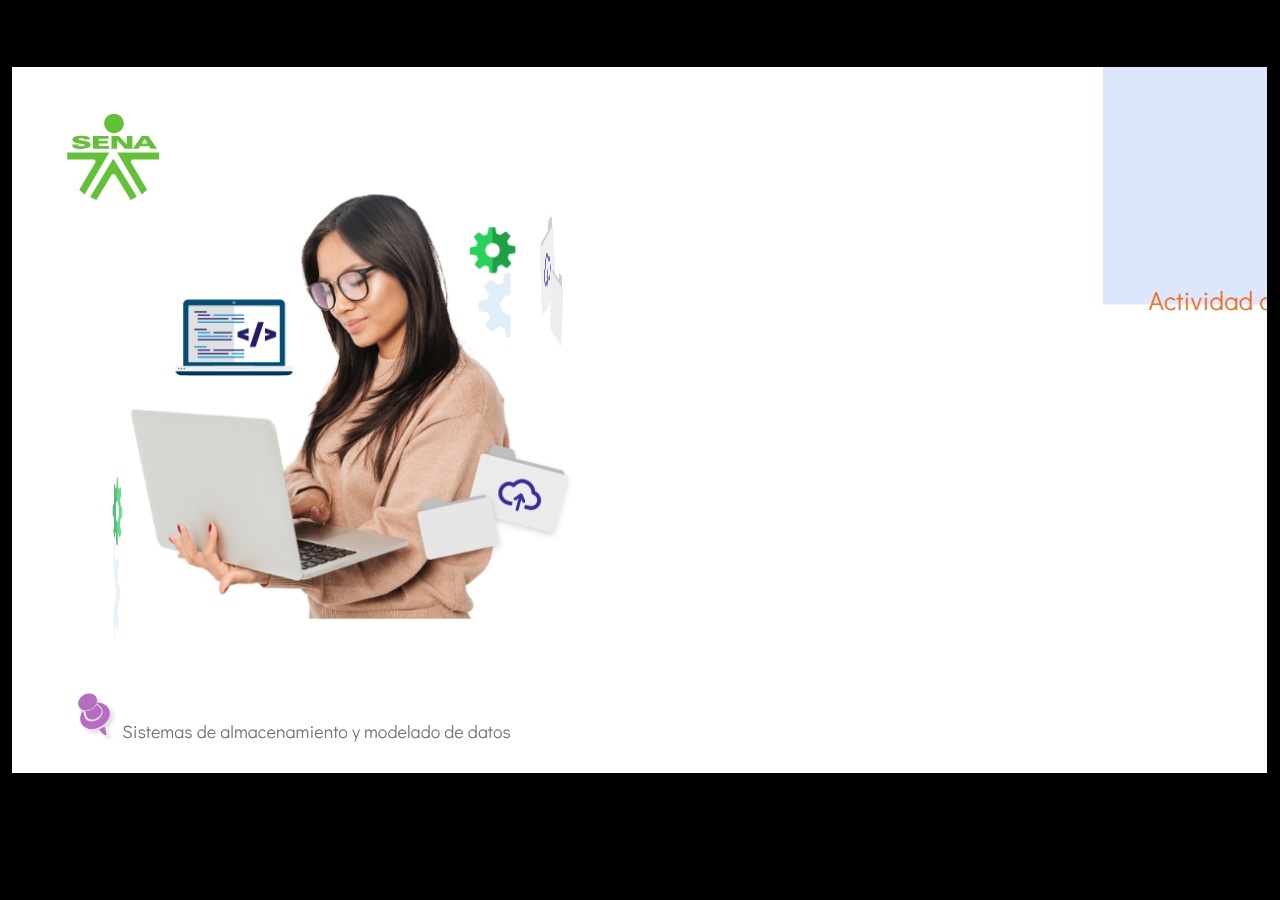
==== public/actividades/story.html @ 2547968f "Validacion de contenidos" ====
﻿<!doctype html>
<html lang="es">
<head>
  <meta charset="utf-8">
  <!-- Creado con Storyline 360 - http://www.articulate.com  -->
  <!-- version: 3.73.29904.0 -->
  <title>ADCF2</title>
  <meta http-equiv="x-ua-compatible" content="IE=edge"/>
  <meta name="viewport" content="width=device-width,initial-scale=1,user-scalable=no,shrink-to-fit=no,minimal-ui"/>
  <meta name="apple-mobile-web-app-capable" content="yes"/>
  <style>
    html, body { height: 100%; padding: 0; margin: 0 }
    #app { height: 100%; width: 100%; }
  </style>

  <script>
    window.DS = {};
    window.globals = {
      DATA_PATH_BASE: '',
      HAS_FRAME: true,
      HAS_SLIDE: true,

      lmsPresent: false,
      tinCanPresent: false,
      cmi5Present: false,
      aoSupport: false,
      scale: 'show all',
      captureRc: false,
      browserSize: 'optimal',
      bgColor: '#000000',
      features: 'AccessibleVideo,ConnectionMessages,FullScreenToggle,InsertSvgPicture,LayerPresentAsDialog,MultipleQuizTracking,PlayerSpeedControl,StreamingVideo,UpdatedThemeEditor,UseAudioElement',
      themeName: 'classic',
      preloaderColor: '#FFFFFF',
      suppressAnalytics: false,
      productChannel: 'stable',
      publishSource: 'storyline',
      aid: 'aid|5304b41d-7af7-4125-b8d1-83eb222823e2',
      cid: 'dc4feea4-de96-41f5-9e31-4f3e58fe393f',
      playerVersion: '3.73.29904.0',
      publishTimestamp: '2023-05-08T21:37:23.5698610Z',
      maxIosVideoElements: 10,
      connectionSettings: { },

      
      parseParams: function(qs) {
        if (window.globals.parsedParams != null) {
          return window.globals.parsedParams;
        }
        qs = (qs || window.location.search.substr(1)).split('+').join(' ');
        var params = {},
            tokens,
            re = /[?&]?([^=]+)=([^&]*)/g;

        while (tokens = re.exec(qs)) {
          params[decodeURIComponent(tokens[1]).trim()] =
            decodeURIComponent(tokens[2]).trim();
        }
        window.globals.parsedParams = params;
        return params;
      }

    };
  </script>
  <script>
    var isIe11 = ('ActiveXObject' in window || window.MSBlobBuilder != null)
      && window.msCrypto != null && !window.ActiveXObject;
    if (isIe11) {
      window.globals.unsupportedBrowser = true;
      document.write(atob('[base64]'));
    }
  </script>
  
  <script>window.THREE = { };</script>
  
</head>
<body style="background: #000000" class="cs-HTML theme-classic">
  <!-- 360 -->
  <script>!function(){var e,i=/iPhone/i,o=/iPod/i,n=/iPad/i,t=/\biOS-universal(?:.+)Mac\b/i,r=/\bAndroid(?:.+)Mobile\b/i,a=/Android/i,d=/(?:SD4930UR|\bSilk(?:.+)Mobile\b)/i,p=/Silk/i,l=/Windows Phone/i,u=/\bWindows(?:.+)ARM\b/i,b=/BlackBerry/i,s=/BB10/i,c=/Opera Mini/i,f=/\b(CriOS|Chrome)(?:.+)Mobile/i,h=/Mobile(?:.+)Firefox\b/i,v=function(e){return void 0!==e&&"MacIntel"===e.platform&&"number"==typeof e.maxTouchPoints&&e.maxTouchPoints>1&&"undefined"==typeof MSStream};e=function(e){var m={userAgent:"",platform:"",maxTouchPoints:0};e||"undefined"==typeof navigator?"string"==typeof e?m.userAgent=e:e&&e.userAgent&&(m={userAgent:e.userAgent,platform:e.platform,maxTouchPoints:e.maxTouchPoints||0}):m={userAgent:navigator.userAgent,platform:navigator.platform,maxTouchPoints:navigator.maxTouchPoints||0};var g=m.userAgent,y=g.split("[FBAN");void 0!==y[1]&&(g=y[0]),void 0!==(y=g.split("Twitter"))[1]&&(g=y[0]);var A=function(e){return function(i){return i.test(e)}}(g),w={apple:{phone:A(i)&&!A(l),ipod:A(o),tablet:!A(i)&&(A(n)||v(m))&&!A(l),universal:A(t),device:(A(i)||A(o)||A(n)||A(t)||v(m))&&!A(l)},amazon:{phone:A(d),tablet:!A(d)&&A(p),device:A(d)||A(p)},android:{phone:!A(l)&&A(d)||!A(l)&&A(r),tablet:!A(l)&&!A(d)&&!A(r)&&(A(p)||A(a)),device:!A(l)&&(A(d)||A(p)||A(r)||A(a))||A(/\bokhttp\b/i)},windows:{phone:A(l),tablet:A(u),device:A(l)||A(u)},other:{blackberry:A(b),blackberry10:A(s),opera:A(c),firefox:A(h),chrome:A(f),device:A(b)||A(s)||A(c)||A(h)||A(f)},any:!1,phone:!1,tablet:!1};return w.any=w.apple.device||w.android.device||w.windows.device||w.other.device,w.phone=w.apple.phone||w.android.phone||w.windows.phone,w.tablet=w.apple.tablet||w.android.tablet||w.windows.tablet,w}(),"object"==typeof exports&&"undefined"!=typeof module?module.exports=e:"function"==typeof define&&define.amd?define((function(){return e})):this.isMobile=e}();
    window.isMobile.apple.tablet = window.isMobile.apple.tablet ||
      (navigator.platform === 'MacIntel' && navigator.maxTouchPoints > 1);
    window.isMobile.apple.device = window.isMobile.apple.device || window.isMobile.apple.tablet;
    window.isMobile.tablet = window.isMobile.tablet || window.isMobile.apple.tablet;
    window.isMobile.any = window.isMobile.any || window.isMobile.apple.tablet;
  </script>

  <div id="focus-sink" tabindex="-1"></div>

  <div id="preso"></div>
  <script>
    (function() {

      var classTypes = [ 'desktop', 'mobile', 'phone', 'tablet' ];

      var addDeviceClasses = function(prefix, testObj) {
        var curr, i;
        for (i = 0; i < classTypes.length; i++) {
          curr = classTypes[i];
          if (testObj[curr]) {
            document.body.classList.add(prefix + curr);
          }
        }
      };

      var params = window.globals.parseParams(),
          isDevicePreview = params.devicepreview === '1',
          isPhoneOverride = params.deviceType === 'phone' || (isDevicePreview && params.phone == '1'),
          isTabletOverride = (params.deviceType === 'tablet' || isDevicePreview) && !isPhoneOverride,
          isMobileOverride = isPhoneOverride || isTabletOverride;

      var deviceView = {
        desktop: !window.isMobile.any && !isMobileOverride,
        mobile: window.isMobile.any || isMobileOverride,
        phone: isPhoneOverride || (window.isMobile.phone && !isTabletOverride),
        tablet: isTabletOverride || window.isMobile.tablet
      };

      window.globals.deviceView = deviceView;
      window.isMobile.desktop = !window.isMobile.any;
      window.isMobile.mobile = window.isMobile.any;

      addDeviceClasses('view-', deviceView);

    })();
  </script>
  
  <script src='story_content/user.js' type=text/javascript></script>
  <div class="slide-loader"></div>

  <script>
    if (window.globals.deviceView.isMobile) { var doc = document, loader = doc.body.querySelector('.slide-loader'); [ 1, 2, 3 ].forEach(function(n) { var d = doc.createElement('div'); d.style.backgroundColor = window.globals.preloaderColor; d.classList.add('mobile-loader-dot'); d.classList.add('dot' + n); loader.appendChild(d); }); }
  </script>

  <div class="mobile-load-title-overlay" style="display: none">
    <div class="mobile-load-title">ADCF2</div>
  </div>

  <div class="mobile-chrome-warning"></div>

  
<style>
  .warn-connection-dialog {
    display: none;
    background: transparent;
    pointer-events: none;
    position: fixed;
    left: 0;
    top: 0;
    width: 100%;
    height: 100%;
    z-index: 999;
  }

  .warn-connection-content {
    border-radius: 4px;
    background: white;
    border: 1px solid #E7E7E7;
    color: #333333;
    box-shadow: 0 2px 4px rgba(0, 0, 0, 0.25);
    transition: all 150ms ease-out;
    position: absolute;
    white-space: nowrap;
  }

  .view-phone.is-landscape .warn-connection-content {
    left: 23px;
    bottom: 23px;
  }

  .view-tablet.is-landscape .warn-connection-content {
    left: 50%;
    top: 20px;
    transform: translateX(-50%);
  }

  .is-portrait .warn-connection-content {
    transform: translate(-50%, calc(-100% - 15px));
  }

  .warn-connection-content p {
    display: inline-block;
    margin: 0 8px 0 0;
    line-height: 33px;
    font-size: 11px;
  }

  .warn-connection-content svg {
    position: relative;
    vertical-align: middle;
    margin: 0 2px 2px 8px;
  }

  .view-desktop .warn-connection-content {
    left: 1.5em;
    bottom: 1.5em;
  }

  .view-desktop .warn-connection-content p {
    font-size: 1.1em;
  }

  .is-offline .warn-connection-dialog {
    display: block;
  }

  .is-offline .cs-panel * {
    pointer-events: none !important;
  }

  .is-offline .cs-panel {
    pointer-events: all !important;
  }

  .is-offline #nav-controls * {
    pointer-events: none !important;
  }

  .is-offline #nav-controls {
    pointer-events: all !important;
  }
</style>

<div class="warn-connection-dialog">
  <div class="warn-connection-content">
    <svg width="17" height="15" viewBox="0 0 17 15" xmlns="http://www.w3.org/2000/svg">
      <path fill="#8F0000" stroke="white" d="M16.07,12.98 L15.88,12.23 L9.51,1.21 C8.97,0.26,7.6,0.26,7.06,1.21 L0.69,12.23 C0.15,13.16,0.81,14.36,1.91,14.36 H14.65 C15.47,14.36,16.05,13.7,16.07,12.98 Z"/>
      <path fill="white" stroke="white" d="M8.58,5.5 C8.35,5.28,8.5,5.35,8.21,5.32 C8.09,5.35,7.97,5.49,7.96,5.67 C7.97,5.79,7.98,5.92,7.98,6.04 L7.98,6.04 C7.99,6.17,8,6.31,8.01,6.43 L8.01,6.44 C8.03,6.92,8.06,7.41,8.09,7.9 L8.09,7.9 C8.12,8.39,8.14,8.88,8.17,9.37 C8.17,9.39,8.18,9.42,8.2,9.44 C8.23,9.46,8.25,9.47,8.28,9.47 C8.31,9.47,8.34,9.46,8.35,9.44 C8.37,9.43,8.38,9.4,8.39,9.35 L8.39,9.34 C8.39,9.24,8.4,9.15,8.4,9.05 L8.4,9.05 C8.41,8.96,8.41,8.86,8.42,8.75 C8.43,8.44,8.45,8.12,8.47,7.81 L8.47,7.81 C8.49,7.49,8.51,7.18,8.53,6.87 C8.55,6.46,8.56,6.05,8.59,5.64 L8.6,5.62 C8.6,5.57,8.59,5.53,8.58,5.5 L8.21,5.32 Z"/>
      <circle fill="white" stroke="white" cx="8.3" cy="11.35" r="0.3"/>
    </svg>
    <p>You are offline. Trying to reconnect...</p>
  </div>
</div>

<script>
  (function() {
    window.DS.connection = {
      warningShown: false,
      assets: {},
      loadingAssetGroup: false,
      retryDelay: 500
    };

    // @TODO this is POC code and can be cleaned up a bit more if we move forward
    // with the feature



    // The `window.globals.features` variable must be set in `webpack.dev.config` when testing locally - it is not enough
    // to have it in the data - but it must be set there as well.
    var useConnectionMessages = window.AbortController != null &&
      window.location.protocol != 'file:' &&
      window.globals.features.indexOf('ConnectionMessages') != -1;

    window.DS.connection.useConnectionMessages = useConnectionMessages

    var assetCount = 0;
    var checkLoadedId;
    var connectionSettings = window.globals.connectionSettings;

    if (useConnectionMessages && connectionSettings != null) {
      var contentEl = document.querySelector('.warn-connection-content');
      var messageEl = contentEl.querySelector('p')

      if (connectionSettings.useDarkTheme) {
        contentEl.style.borderColor = '#BABBBA';
        contentEl.style.backgroundColor = '#282828';
        contentEl.style.color = '#FFFFFF';
      }

      if (connectionSettings.message != null) {
        messageEl.textContent = window.decodeURIComponent(connectionSettings.message);
      }
    }

    function checkAssetsReady() {
      for (var i in DS.connection.assets) {
        if (!DS.connection.assets[i].success) {
          return false;
        }
      }
      return true;
    }

    function stopAssetGroup() {
      if (!useConnectionMessages) { return; }

      assetCount = 0;

      DS.connection.oldAssetGroup = DS.connection.assets;
      DS.connection.assets = {};
      DS.connection.loadingAssetGroup = false;
      clearInterval(checkLoadedId);
    }

    function startAssetGroup() {
      if (!useConnectionMessages) { return; }
      var ticks = 0;
      clearInterval(checkLoadedId);
      checkLoadedId = setInterval(function() {
        var loaded = 0;
        if (assetCount === 0 && loaded === 0) {
          clearInterval(checkLoadedId);
          return;
        }

        for (var i in DS.connection.assets) {
          if (DS.connection.assets[i].success) {
            loaded++;
          }
        }

        if (assetCount === loaded && checkAssetsReady()) {
          for (var i in DS.connection.assets) {
            if (DS.connection.assets[i].action) {
              DS.connection.assets[i].action();
            }
          }
          hideWarning();
          stopAssetGroup();
        }
      }, 100)
    }

    function requiredAsset(url, action, retry, type) {
      if (!useConnectionMessages) { return; }
      if (DS.connection.assets[url]) { return; }

      DS.connection.assets[url] = {
        success: false, action: action, retry: retry, type: type
      };
      assetCount = Object.keys(DS.connection.assets).length;
      if (!DS.connection.loadingAssetGroup) {
        startAssetGroup();
      }
      DS.connection.loadingAssetGroup = true;
    }

    function assetLoaded(url) {
      if (!useConnectionMessages) { return; }
      if (DS.connection.assets[url]) {
        DS.connection.assets[url].success = true;
      }
    }

    function assetFailed(url) {
      if (!useConnectionMessages) { return; }
      if (!DS.connection.assets[url]) {
        if (/\.js$/.test(url)) {
          setTimeout(function() {
            if (DS.connection.lastSlideLoaded != null) {
              DS.connection.lastSlideLoaded();
            }
          }, DS.connection.retryDelay);
        }
        return;
      }
      if (!DS.connection.warningShown) { showWarning(); }
      if (DS.connection.assets[url].retry) {
        setTimeout(function() {
          if (!DS.connection.assets[url].success) {
            DS.connection.assets[url].retry()
          }
        }, DS.connection.retryDelay);
      }
    }

    function hideWarning() {
      document.body.classList.remove('is-offline');
      DS.connection.warningShown = false;
    }
    DS.connection.hideWarning = hideWarning

    function showWarning(btn) {
      document.body.classList.add('is-offline')
      DS.connection.warningShown = true;
      updateWarningPosition();
    }

    function updateWarningPosition() {
      if (!DS.connection.warningShown) {
        return;
      }

      var isPortrait = document.body.classList.contains('is-portrait');
      var warningEl = document.querySelector('.warn-connection-content');

      if (isPortrait) {
        var slide = document.querySelector('.primary-slide');
        var slideRect = slide.getBoundingClientRect();

        warningEl.style.top = `${slideRect.top}px`
        warningEl.style.left = `${slideRect.left + slideRect.width / 2}px`
      } else {
        warningEl.style.top = null;
        warningEl.style.left = null;
      }

      window.requestAnimationFrame(updateWarningPosition);
    }

    // these will all be noops if the feature flag isn't set in
    // the data and `window.globals.features`
    DS.connection.requiredAsset = requiredAsset;
    DS.connection.assetLoaded = assetLoaded;
    DS.connection.assetFailed = assetFailed;
    DS.connection.stopAssetGroup = stopAssetGroup;
    DS.connection.startAssetGroup = startAssetGroup;
  })();
</script>


  <script>
    
    if (window.autoSpider && window.vInterfaceObject) {
      document.querySelector('.mobile-load-title-overlay').style.display = 'none';
    }
  </script>

  

  <link rel="stylesheet" href="html5/data/css/output.min.css" data-noprefix/>
</body>
<script src="html5/lib/scripts/bootstrapper.min.js"></script>
</html>
---- public/actividades/html5/data/css/output.min.css ----
@font-face {
  font-family: 'Didact GothicBold CBold78D7C261';
  src: url('[data-uri]');
  font-style: normal;
  font-weight: normal;
}
@font-face {
  font-family: 'Didact Gothic Charset1_2D2B1679';
  src: url('[data-uri]');
  font-style: normal;
  font-weight: normal;
}
@font-face {
  font-family: 'Didact GothicItalItalicFCEE6F81';
  src: url('[data-uri]');
  font-style: normal;
  font-weight: normal;
}
@font-face {
  font-family: 'Didact Gothic Charset0_9B944016';
  src: url('[data-uri]');
  font-style: normal;
  font-weight: normal;
}
@font-face {
  font-family: 'Didact GothicBold CBoldC69CEF59';
  src: url('[data-uri]');
  font-style: normal;
  font-weight: normal;
}
@font-face {
  font-family: 'Didact GothicItalItalicD861B505';
  src: url('[data-uri]');
  font-style: normal;
  font-weight: normal;
}
.cs-HTML {
  background: rgba(0, 0, 0, 1);
}
.cs-npnxnanbnsnfns00000000001 .cs-infopanel  {
  box-shadow: 0 1px 0 rgba(0, 0, 0, 1);
  background: rgba(255, 255, 255, 1);
}
.cs-npnxnanbnsnfns00000000001 .cs-infopanel .cs-link {
  color: rgba(124, 34, 128, 1);
}
.cs-npnxnanbnsnfns00000000001 .cs-infopanel .cs-link:hover {
  color: rgba(0, 0, 238, 1);
}
.cs-npnxnanbnsnfns00000000001 .cs-infopanel .cs-name {
  color: rgba(68, 68, 68, 1);
}
.cs-npnxnanbnsnfns00000000001 .cs-infopanel .cs-title {
  color: rgba(153, 153, 153, 1);
}
.cs-npnxnanbnsnfns00000000001 .cs-infopanelpopup  {
  box-shadow: 0 1px 0 rgba(0, 0, 0, 1);
  background: linear-gradient(180deg, rgba(29, 29, 29, 1) 0%, rgba(11, 11, 11, 1) 100%);
}
.cs-npnxnanbnsnfns00000000001 .cs-infopanelpopup .cs-link {
  color: rgba(255, 255, 255, 1);
}
.cs-npnxnanbnsnfns00000000001 .cs-infopanelpopup .cs-link:hover {
  color: rgba(117, 117, 117, 1);
}
.cs-npnxnanbnsnfns00000000001 .cs-infopanelpopup .cs-name {
  color: rgba(114, 114, 114, 1);
}
.cs-npnxnanbnsnfns00000000001 .cs-infopanelpopup .cs-bio {
  color: rgba(255, 255, 255, 1);
}
.cs-npnxnanbnsnfns00000000001 .cs-timer  {
  color: rgba(255, 255, 255, 1);
}
.cs-npnxnanbnsnfns00000000001 .cs-duration stop:first-child {
  stop-color: rgba(0, 215, 255, 1);
}
.cs-npnxnanbnsnfns00000000001 .cs-duration stop:last-child {
  stop-color: rgba(0, 171, 255, 1);
}
.cs-npnxnanbnsnfns00000000001 .cs-elapsed stop:first-child {
  stop-color: rgba(254, 227, 71, 1);
}
.cs-npnxnanbnsnfns00000000001 .cs-elapsed stop:last-child {
  stop-color: rgba(252, 204, 42, 1);
}
.cs-npnxnanbnsnfns00000000001 .cs-timer .cs-pie .cs-innerstroke {
  stroke: rgba(255, 255, 255, 1);
}
.cs-npnxnanbnsnfns00000000001 .cs-timer .cs-pie .cs-innerborder {
  stroke: rgba(204, 204, 204, 1);
}
.cs-npnxnanbnsnfns00000000001 .cs-window  {
  box-shadow: 0 8px 5px rgba(0, 0, 0, 0.2);
  border-color: rgba(29, 29, 29, 1);
  background: rgba(42, 42, 42, 1);
  color: rgba(255, 255, 255, 1);
}
.cs-npnxnanbnsnfns00000000001 .cs-window .cs-diva {
  border-color: rgba(49, 49, 49, 1);
}
.cs-npnxnanbnsnfns00000000001 .cs-window .cs-divb {
  border-color: rgba(14, 14, 14, 1);
}
.cs-npnxnanbnsnfns00000000001 .cs-editor .cs-editor-slide {
  color: rgba(255, 255, 255, 1);
}
.cs-npnxnanbnsnfns00000000001 .cs-editor .cs-editor-html {
  color: rgba(255, 255, 255, 1);
}
.cs-npnxnanbnsnfns00000000001 .cs-editor .cs-editor-button {
  text-shadow: 0 1px 0 rgba(0, 0, 0, 1);
  color: rgba(255, 255, 255, 1);
  border-color: rgba(3, 3, 3, 1);
  background: linear-gradient(180deg, rgba(51, 51, 51, 1) 0%, rgba(20, 20, 20, 1) 100%);
}
.cs-npnxnanbnsnfns00000000001 .cs-editor .cs-editor-button:hover {
  background: linear-gradient(180deg, rgba(58, 58, 58, 1) 0%, rgba(12, 12, 12, 1) 100%);
}
.cs-npnxnanbnsnfns00000000001 .cs-editor .cs-editor-button:active {
  background: linear-gradient(180deg, rgba(20, 20, 20, 1) 0%, rgba(50, 50, 50, 1) 100%);
}
.cs-npnxnanbnsnfns00000000001 .cs-listitem  {
  color: rgba(255, 255, 255, 1);
  border-color: rgba(52, 52, 52, 1);
}
.cs-npnxnanbnsnfns00000000001 .cs-listitem.cs-viewed {
  color: rgba(135, 135, 135, 1);
}
.cs-npnxnanbnsnfns00000000001 .cs-listitem.cs-selected {
  color: rgba(255, 255, 255, 1);
  background: rgba(63, 63, 63, 1);
}
.cs-npnxnanbnsnfns00000000001 .cs-listitem.cs-selected:hover {
  background: rgba(63, 63, 63, 1);
}
.cs-npnxnanbnsnfns00000000001 .cs-listitem.cs-selected.hover {
  background: rgba(63, 63, 63, 1);
}
.cs-npnxnanbnsnfns00000000001 .cs-listitem.cs-selected:focus {
  background: rgba(63, 63, 63, 1);
}
.cs-npnxnanbnsnfns00000000001 .cs-listitem .cs-icon-carrot {
  fill: rgba(255, 255, 255, 1);
}
.cs-npnxnanbnsnfns00000000001 .cs-listitem .cs-icon-carrot .cs-shadow {
  fill: rgba(0, 0, 0, 1);
}
.cs-npnxnanbnsnfns00000000001 .cs-listitem:hover {
  background: rgba(49, 49, 49, 1);
}
.cs-npnxnanbnsnfns00000000001 .cs-listitem.hover {
  background: rgba(49, 49, 49, 1);
}
.cs-npnxnanbnsnfns00000000001 .cs-listitem:focus {
  background: rgba(49, 49, 49, 1);
}
.cs-npnxnanbnsnfns00000000001 .cs-glossary  {
  color: rgba(255, 255, 255, 1);
}
.cs-npnxnanbnsnfns00000000001 .cs-glossary .cs-scrolling-panel {
  background: rgba(51, 51, 51, 1);
}
.cs-npnxnanbnsnfns00000000001 .cs-glossary .cs-term.cs-selected .cs-choice-list-trigger {
  color: rgba(255, 255, 255, 1);
  background: rgba(63, 63, 63, 1);
}
.cs-npnxnanbnsnfns00000000001 .cs-glossary .cs-term.cs-selected .cs-choice-list-trigger:focus {
  color: rgba(255, 255, 255, 1);
  background: rgba(63, 63, 63, 1);
}
.cs-npnxnanbnsnfns00000000001 .cs-glossary .cs-term:hover .cs-choice-list-trigger {
  background: rgba(28, 28, 28, 1);
}
.cs-npnxnanbnsnfns00000000001 .cs-glossary .cs-term.hover .cs-choice-list-trigger {
  background: rgba(28, 28, 28, 1);
}
.cs-npnxnanbnsnfns00000000001 .cs-glossary .cs-term .cs-choice-list-trigger:focus {
  background: rgba(28, 28, 28, 1);
}
.cs-npnxnanbnsnfns00000000001 .cs-glossary .cs-diva {
  border-color: rgba(61, 61, 61, 1);
}
.cs-npnxnanbnsnfns00000000001 .cs-glossary .cs-divb {
  border-color: rgba(32, 32, 32, 1);
}
.cs-npnxnanbnsnfns00000000001 .cs-glossary .cs-divc {
  border-color: rgba(61, 61, 61, 1);
}
.cs-npnxnanbnsnfns00000000001 .cs-glossary .cs-heading {
  color: rgba(255, 255, 255, 1);
}
.cs-npnxnanbnsnfns00000000001 .cs-resource .cs-separator {
  border-color: rgba(44, 44, 44, 1);
}
.cs-npnxnanbnsnfns00000000001 .cs-outline  {
  color: rgba(255, 255, 255, 1);
}
.cs-npnxnanbnsnfns00000000001 .cs-outline .cs-diva {
  border-color: rgba(28, 28, 28, 1);
}
.cs-npnxnanbnsnfns00000000001 .cs-outline .cs-divb {
  border-color: rgba(54, 54, 54, 1);
}
.cs-npnxnanbnsnfns00000000001 .cs-outline .cs-divc {
  border-color: rgba(52, 52, 52, 1);
}
.cs-npnxnanbnsnfns00000000001 .cs-outline .cs-search-filter:hover {
  color: rgba(117, 117, 117, 1);
}
.cs-npnxnanbnsnfns00000000001 .cs-outline .cs-search-filter.hover {
  color: rgba(117, 117, 117, 1);
}
.cs-npnxnanbnsnfns00000000001 .cs-transcript  {
  color: rgba(255, 255, 255, 1);
}
.cs-npnxnanbnsnfns00000000001 .cs-transcript .cs-div {
  border-color: rgba(44, 44, 44, 1);
}
.cs-npnxnanbnsnfns00000000001 .cs-tabs:not(.topmenu-item) {
  color: rgba(114, 114, 114, 1);
}
.cs-npnxnanbnsnfns00000000001 .cs-tabs .cs-inner-button:not(.topmenu-item) {
  text-shadow: 0 1px 0 rgba(0, 0, 0, 1);
}
.cs-npnxnanbnsnfns00000000001 .cs-tabs:hover:not(.topmenu-item) {
  color: rgba(82, 84, 84, 1);
}
.cs-npnxnanbnsnfns00000000001 .cs-tabs.cs-selected {
  background: rgba(36, 36, 36, 1);
  color: rgba(255, 255, 255, 1);
}
.cs-npnxnanbnsnfns00000000001 .cs-seekcontrol  {
  background: linear-gradient(180deg, rgba(51, 51, 51, 1) 0%, rgba(20, 20, 20, 1) 100%);
  border-color: rgba(3, 3, 3, 1);
}
.cs-npnxnanbnsnfns00000000001 .cs-seekcontrol .cs-button:hover .cs-icon {
  fill: rgba(255, 255, 255, 1);
}
.cs-npnxnanbnsnfns00000000001 .cs-seekcontrol .cs-button.hover .cs-icon {
  fill: rgba(255, 255, 255, 1);
}
.cs-npnxnanbnsnfns00000000001 .cs-seekcontrol .cs-button .cs-icon-shadow {
  fill: rgba(0, 0, 0, 1);
}
.cs-npnxnanbnsnfns00000000001 .cs-seekcontrol .cs-button .cs-icon {
  fill: rgba(255, 255, 255, 1);
}
.cs-npnxnanbnsnfns00000000001 .cs-seekcontrol .cs-seek .cs-fill {
  background: rgba(255, 255, 255, 1);
}
.cs-npnxnanbnsnfns00000000001 .cs-seekcontrol .cs-seek {
  background: rgba(34, 34, 34, 1);
  border-color: rgba(26, 26, 26, 1);
}
.cs-npnxnanbnsnfns00000000001 .cs-searchinput .cs-input {
  color: rgba(45, 45, 45, 1);
  border-color: rgba(32, 32, 32, 1);
  background: rgba(255, 255, 255, 1);
}
.cs-npnxnanbnsnfns00000000001 .cs-searchinput .cs-input:focus {
  color: rgba(45, 45, 45, 1);
  background: rgba(255, 255, 255, 1);
}
.cs-npnxnanbnsnfns00000000001 .cs-searchinput .cs-input:hover {
  box-shadow: inset 0 0 1px 0 rgba(235, 148, 113, 0);
}
.cs-npnxnanbnsnfns00000000001 .cs-searchinput .cs-input.hover {
  box-shadow: inset 0 0 1px 0 rgba(235, 148, 113, 0);
}
.cs-npnxnanbnsnfns00000000001 .cs-searchinput .cs-button .cs-icon {
  fill: rgba(255, 255, 255, 1);
}
.cs-npnxnanbnsnfns00000000001 .cs-searchinput .cs-button:hover {
  fill: linear-gradient(180deg, rgba(58, 58, 58, 1) 0%, rgba(12, 12, 12, 1) 100%);
}
.cs-npnxnanbnsnfns00000000001 .cs-searchinput .cs-button.hover {
  fill: linear-gradient(180deg, rgba(58, 58, 58, 1) 0%, rgba(12, 12, 12, 1) 100%);
}
.cs-npnxnanbnsnfns00000000001 .cs-menu  {
  box-shadow: 0 1px 0 rgba(14, 14, 14, 1);
  background: rgba(36, 36, 36, 1);
}
.cs-npnxnanbnsnfns00000000001 .cs-topmenu-item.active .cs-tab {
  background: rgba(36, 36, 36, 1);
}
.cs-npnxnanbnsnfns00000000001 .cs-logo  {
  box-shadow: 0 1px 0 rgba(0, 0, 0, 1);
  background: rgba(255, 255, 255, 1);
}
.cs-npnxnanbnsnfns00000000001 .cs-checkbox  {
  color: rgba(255, 255, 255, 1);
}
.cs-npnxnanbnsnfns00000000001 .cs-checkbox:hover {
  border-color: rgba(156, 156, 156, 1);
}
.cs-npnxnanbnsnfns00000000001 .cs-checkbox.hover {
  border-color: rgba(156, 156, 156, 1);
}
.cs-npnxnanbnsnfns00000000001 .cs-checkbox .cs-box {
  color: rgba(255, 255, 255, 1);
  border-color: rgba(22, 22, 22, 1);
}
.cs-npnxnanbnsnfns00000000001 .cs-checkbox .cs-box:checked::after {
  color: rgba(43, 196, 0, 1);
}
.cs-npnxnanbnsnfns00000000001 .cs-checkbox .cs-box.checked.after {
  color: rgba(43, 196, 0, 1);
}
.cs-npnxnanbnsnfns00000000001 .cs-button  {
  text-shadow: 0 1px 0 rgba(0, 0, 0, 0);
  color: rgba(255, 255, 255, 1);
  border-color: rgba(3, 3, 3, 1);
  background: linear-gradient(180deg, rgba(243, 111, 33, 1) 0%, rgba(243, 111, 33, 1) 100%);
  box-shadow: 0 1px 0 rgba(37, 37, 37, 1);
}
.cs-npnxnanbnsnfns00000000001 .cs-button .cs-icon {
  fill: rgba(255, 255, 255, 1);
}
.cs-npnxnanbnsnfns00000000001 .cs-button .cs-icon-shadow {
  fill: rgba(0, 0, 0, 0);
}
.cs-npnxnanbnsnfns00000000001 .cs-button:hover {
  background: linear-gradient(180deg, rgba(253, 188, 46, 1) 0%, rgba(255, 192, 0, 1) 100%);
}
.cs-npnxnanbnsnfns00000000001 .cs-button.hover {
  background: linear-gradient(180deg, rgba(253, 188, 46, 1) 0%, rgba(255, 192, 0, 1) 100%);
}
.cs-npnxnanbnsnfns00000000001 .cs-button:active {
  background: linear-gradient(180deg, rgba(20, 20, 20, 1) 0%, rgba(50, 50, 50, 1) 100%);
}
.cs-npnxnanbnsnfns00000000001 .cs-button.cs-disabled:hover {
  background: linear-gradient(180deg, rgba(243, 111, 33, 1) 0%, rgba(243, 111, 33, 1) 100%);
}
.cs-npnxnanbnsnfns00000000001 .cs-button.cs-disabled.hover {
  background: linear-gradient(180deg, rgba(243, 111, 33, 1) 0%, rgba(243, 111, 33, 1) 100%);
}
.cs-npnxnanbnsnfns00000000001 .cs-button.cs-disabled:active {
  background: linear-gradient(180deg, rgba(243, 111, 33, 1) 0%, rgba(243, 111, 33, 1) 100%);
}
.cs-npnxnanbnsnfns00000000001 .cs-button.cs-volume:hover {
  background: linear-gradient(180deg, rgba(243, 111, 33, 1) 0%, rgba(243, 111, 33, 1) 100%);
}
.cs-npnxnanbnsnfns00000000001 .cs-button.cs-volume.hover {
  background: linear-gradient(180deg, rgba(243, 111, 33, 1) 0%, rgba(243, 111, 33, 1) 100%);
}
.cs-npnxnanbnsnfns00000000001 .cs-button.cs-volume:active {
  background: linear-gradient(180deg, rgba(243, 111, 33, 1) 0%, rgba(243, 111, 33, 1) 100%);
}
.cs-npnxnanbnsnfns00000000001.cs-base  {
  color: rgba(255, 255, 255, 1);
  border-color: rgba(0, 0, 0, 1);
  background: linear-gradient(180deg, rgba(0, 0, 0, 1) 0%, rgba(0, 0, 0, 1) 100%);
}
.cs-npnxnanbnsnfns00000000001.cs-base .cs-separator .cs-diva {
  background: rgba(14, 14, 14, 1);
}
.cs-npnxnanbnsnfns00000000001.cs-base .cs-separator .cs-divb {
  background: rgba(49, 49, 49, 1);
}
.cs-npnxnanbnsnfns00000000001.cs-base .cs-topmenu-item.active .cs-tab {
  border-color: rgba(14, 14, 14, 1);
}
.cs-npnxnanbnsnfns00000000001.cs-base .cs-topmenu-item.active .cs-panel {
  border-color: rgba(14, 14, 14, 1);
}
.cs-npnxnanbnsnfns00000000001.cs-base .cs-left {
  background: linear-gradient(180deg, rgba(27, 27, 27, 1) 0%, rgba(10, 10, 10, 1) 100%);
}
.cs-npnxnanbnsnfns00000000001.cs-base .cs-area-primary .cs-slide-container {
  background: linear-gradient(180deg, rgba(29, 29, 29, 1) 0%, rgba(11, 11, 11, 1) 100%);
}
.cs-npnxnanbnsnfns00000000001 .cs-volume::-moz-range-thumb {
  border-color: rgba(28, 28, 28, 1);
  box-shadow: inset 0 0 1px 0 rgba(90, 90, 90, 1);
  background: rgba(76, 76, 76, 1);
}
.cs-npnxnanbnsnfns00000000001 .cs-volume::-ms-thumb {
  border-color: rgba(28, 28, 28, 1);
  box-shadow: inset 0 0 1px 0 rgba(90, 90, 90, 1);
  background: rgba(76, 76, 76, 1);
}
.cs-npnxnanbnsnfns00000000001 .cs-volume::-webkit-slider-thumb {
  border-color: rgba(28, 28, 28, 1);
  box-shadow: inset 0 0 1px 0 rgba(90, 90, 90, 1);
  background: rgba(76, 76, 76, 1);
}
.cs-npnxnanbnsnfns00000000001 .cs-volume::-moz-range-track {
  border-color: rgba(73, 73, 73, 1);
  background: rgba(49, 49, 49, 1);
}
.cs-npnxnanbnsnfns00000000001 .cs-volume::-ms-track {
  border-color: rgba(73, 73, 73, 1);
  background: rgba(49, 49, 49, 1);
}
.cs-npnxnanbnsnfns00000000001 .cs-volume::-webkit-slider-runnable-track {
  border-color: rgba(73, 73, 73, 1);
  background: rgba(49, 49, 49, 1);
}
body.show-focus .tab-focus-box {
  border-color: rgba(255, 255, 0, 1);
}
.skipnav {
  border-color: rgba(255, 255, 0, 1);
}
.fn-npnxnanbsnfns00000000001 {
  font-family: 'Didact Gothic654D575A';
  -webkit-font-variant-ligatures: no-common-ligatures;
  font-variant-ligatures: no-common-ligatures;
}
.fn-pxabnsnfns00000000001 {
  font-family: 'Didact Gothic654D575A';
  -webkit-font-variant-ligatures: no-common-ligatures;
  font-variant-ligatures: no-common-ligatures;
}
.fn-npxnabnsnfns00000000001 {
  font-family: 'Didact Gothic654D575A';
  -webkit-font-variant-ligatures: no-common-ligatures;
  font-variant-ligatures: no-common-ligatures;
}
.fn-npnxnanbnsnfns00000000001 {
  font-family: 'Didact Gothic654D575A';
  -webkit-font-variant-ligatures: no-common-ligatures;
  font-variant-ligatures: no-common-ligatures;
}
.fn-pxabnsnfns00000000000 {
  font-family: 'Didact Gothic654D575A';
  -webkit-font-variant-ligatures: no-common-ligatures;
  font-variant-ligatures: no-common-ligatures;
}
@font-face {
  font-family: 'Didact Gothic654D575A';
  src: url('[data-uri]');
  font-style: normal;
  font-weight: normal;
}
@font-face {
  font-family: 'Didact Gothic654D575A';
  src: url('[data-uri]');
  font-style: normal;
  font-weight: normal;
}
.cs-InvalidPromptSlide .cs-5f6YjD6Isce-InvalidPromptSlide-btn0 {
  color: rgba(255, 255, 255, 1);
  border-color: rgba(3, 3, 3, 1);
  background: linear-gradient(180deg, rgba(51, 51, 51, 1) 0%, rgba(20, 20, 20, 1) 100%);
  text-shadow: 0 1px 0 rgba(0, 0, 0, 1);
}
.cs-InvalidPromptSlide .cs-5f6YjD6Isce-InvalidPromptSlide-btn0 .cs-html {
  color: rgba(255, 255, 255, 1);
}
.cs-InvalidPromptSlide .cs-5f6YjD6Isce-InvalidPromptSlide-btn0 .cs-slide {
  border-color: rgba(255, 255, 255, 1);
}
.cs-InvalidPromptSlide .cs-5f6YjD6Isce-InvalidPromptSlide-btn0:hover {
  background: linear-gradient(180deg, rgba(58, 58, 58, 1) 0%, rgba(12, 12, 12, 1) 100%);
}
.cs-InvalidPromptSlide .cs-5f6YjD6Isce-InvalidPromptSlide-btn0:active {
  background: linear-gradient(180deg, rgba(20, 20, 20, 1) 0%, rgba(50, 50, 50, 1) 100%);
}
.cs-PrintPromptSlide .cs-5f6YjD6Isce-PrintPromptSlide-btn0 {
  color: rgba(255, 255, 255, 1);
  border-color: rgba(3, 3, 3, 1);
  background: linear-gradient(180deg, rgba(51, 51, 51, 1) 0%, rgba(20, 20, 20, 1) 100%);
  text-shadow: 0 1px 0 rgba(0, 0, 0, 1);
}
.cs-PrintPromptSlide .cs-5f6YjD6Isce-PrintPromptSlide-btn0 .cs-html {
  color: rgba(255, 255, 255, 1);
}
.cs-PrintPromptSlide .cs-5f6YjD6Isce-PrintPromptSlide-btn0 .cs-slide {
  border-color: rgba(255, 255, 255, 1);
}
.cs-PrintPromptSlide .cs-5f6YjD6Isce-PrintPromptSlide-btn0:hover {
  background: linear-gradient(180deg, rgba(58, 58, 58, 1) 0%, rgba(12, 12, 12, 1) 100%);
}
.cs-PrintPromptSlide .cs-5f6YjD6Isce-PrintPromptSlide-btn0:active {
  background: linear-gradient(180deg, rgba(20, 20, 20, 1) 0%, rgba(50, 50, 50, 1) 100%);
}
.cs-ScrollPromptSlide .cs-5f6YjD6Isce-ScrollPromptSlide-btn0 {
  color: rgba(255, 255, 255, 1);
  border-color: rgba(3, 3, 3, 1);
  background: linear-gradient(180deg, rgba(51, 51, 51, 1) 0%, rgba(20, 20, 20, 1) 100%);
  text-shadow: 0 1px 0 rgba(0, 0, 0, 1);
}
.cs-ScrollPromptSlide .cs-5f6YjD6Isce-ScrollPromptSlide-btn0 .cs-html {
  color: rgba(255, 255, 255, 1);
}
.cs-ScrollPromptSlide .cs-5f6YjD6Isce-ScrollPromptSlide-btn0 .cs-slide {
  border-color: rgba(255, 255, 255, 1);
}
.cs-ScrollPromptSlide .cs-5f6YjD6Isce-ScrollPromptSlide-btn0:hover {
  background: linear-gradient(180deg, rgba(58, 58, 58, 1) 0%, rgba(12, 12, 12, 1) 100%);
}
.cs-ScrollPromptSlide .cs-5f6YjD6Isce-ScrollPromptSlide-btn0:active {
  background: linear-gradient(180deg, rgba(20, 20, 20, 1) 0%, rgba(50, 50, 50, 1) 100%);
}
.cs-ExternalInterfaceErrorSlide .cs-buttonOK {
  color: rgba(255, 255, 255, 1);
  border-color: rgba(3, 3, 3, 1);
  background: linear-gradient(180deg, rgba(51, 51, 51, 1) 0%, rgba(20, 20, 20, 1) 100%);
  text-shadow: 0 1px 0 rgba(0, 0, 0, 1);
}
.cs-ExternalInterfaceErrorSlide .cs-buttonOK .cs-html {
  color: rgba(255, 255, 255, 1);
}
.cs-ExternalInterfaceErrorSlide .cs-buttonOK .cs-slide {
  border-color: rgba(255, 255, 255, 1);
}
.cs-ExternalInterfaceErrorSlide .cs-buttonOK:hover {
  background: linear-gradient(180deg, rgba(58, 58, 58, 1) 0%, rgba(12, 12, 12, 1) 100%);
}
.cs-ExternalInterfaceErrorSlide .cs-buttonOK:active {
  background: linear-gradient(180deg, rgba(20, 20, 20, 1) 0%, rgba(50, 50, 50, 1) 100%);
}
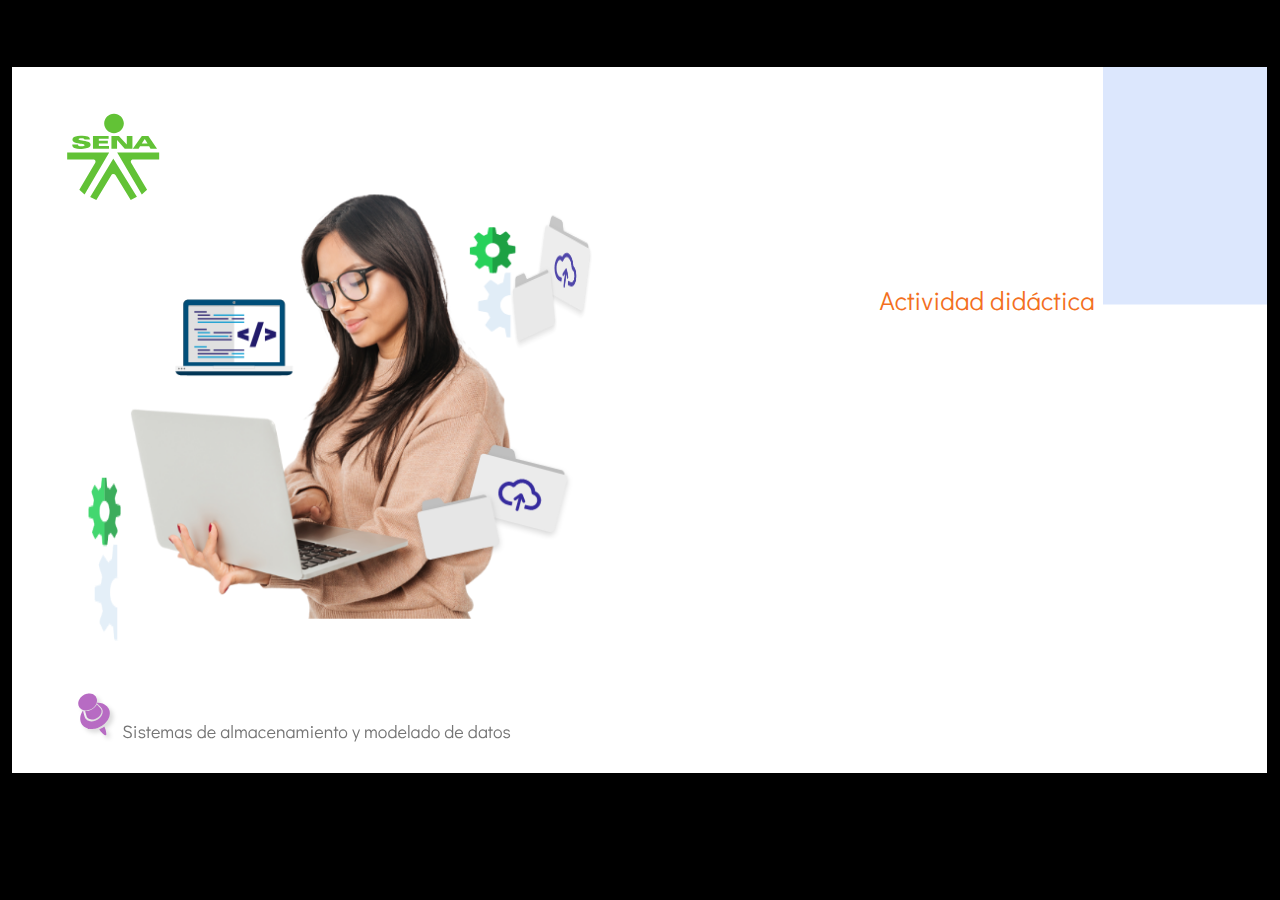
==== commit 85584063: "Ajustes contenido 2 listos" ====
--- a/public/actividades/story.html
+++ b/public/actividades/story.html
@@ -3,8 +3,8 @@
 <head>
   <meta charset="utf-8">
   <!-- Creado con Storyline 360 - http://www.articulate.com  -->
-  <!-- version: 3.73.29904.0 -->
-  <title>ADCF2</title>
+  <!-- version: 3.75.30269.0 -->
+  <title>A__D</title>
   <meta http-equiv="x-ua-compatible" content="IE=edge"/>
   <meta name="viewport" content="width=device-width,initial-scale=1,user-scalable=no,shrink-to-fit=no,minimal-ui"/>
   <meta name="apple-mobile-web-app-capable" content="yes"/>
@@ -28,7 +28,7 @@
       captureRc: false,
       browserSize: 'optimal',
       bgColor: '#000000',
-      features: 'AccessibleVideo,ConnectionMessages,FullScreenToggle,InsertSvgPicture,LayerPresentAsDialog,MultipleQuizTracking,PlayerSpeedControl,StreamingVideo,UpdatedThemeEditor,UseAudioElement',
+      features: 'AccessibleVideo,BackgroundAudio,ConnectionMessages,FullScreenToggle,InsertSvgPicture,LayerPresentAsDialog,MultipleQuizTracking,PlayerSpeedControl,StreamingVideo,UpdatedThemeEditor,UseAudioElement,VideoTranscripts',
       themeName: 'classic',
       preloaderColor: '#FFFFFF',
       suppressAnalytics: false,
@@ -36,8 +36,8 @@
       publishSource: 'storyline',
       aid: 'aid|5304b41d-7af7-4125-b8d1-83eb222823e2',
       cid: 'dc4feea4-de96-41f5-9e31-4f3e58fe393f',
-      playerVersion: '3.73.29904.0',
-      publishTimestamp: '2023-05-08T21:37:23.5698610Z',
+      playerVersion: '3.75.30269.0',
+      publishTimestamp: '2023-05-24T21:29:06.3995757Z',
       maxIosVideoElements: 10,
       connectionSettings: { },
 
@@ -131,7 +131,7 @@
   </script>
 
   <div class="mobile-load-title-overlay" style="display: none">
-    <div class="mobile-load-title">ADCF2</div>
+    <div class="mobile-load-title">A__D</div>
   </div>
 
   <div class="mobile-chrome-warning"></div>
--- a/public/actividades/html5/data/css/output.min.css
+++ b/public/actividades/html5/data/css/output.min.css
@@ -1,18 +1,24 @@
 @font-face {
-  font-family: 'Didact GothicBold CBold78D7C261';
+  font-family: 'Didact GothicBold CBoldDC4EC316';
   src: url('[data-uri]');
   font-style: normal;
   font-weight: normal;
 }
 @font-face {
-  font-family: 'Didact Gothic Charset1_2D2B1679';
-  src: url('[data-uri]');
-  font-style: normal;
-  font-weight: normal;
-}
-@font-face {
-  font-family: 'Didact GothicItalItalicFCEE6F81';
-  src: url('[data-uri]');
+  font-family: 'Didact Gothic Charset1_00D7EFD9';
+  src: url('[data-uri]');
+  font-style: normal;
+  font-weight: normal;
+}
+@font-face {
+  font-family: 'Didact GothicItalItalicE8DC8872';
+  src: url('[data-uri]');
+  font-style: normal;
+  font-weight: normal;
+}
+@font-face {
+  font-family: 'Didact GothicBoldItalicF51F73CB';
+  src: url('[data-uri]');
   font-style: normal;
   font-weight: normal;
 }
@@ -30,7 +36,13 @@
 }
 @font-face {
   font-family: 'Didact GothicItalItalicD861B505';
-  src: url('[data-uri]');
+  src: url('[data-uri]');
+  font-style: normal;
+  font-weight: normal;
+}
+@font-face {
+  font-family: 'Didact GothicBoldItalic2C6BB682';
+  src: url('[data-uri]');
   font-style: normal;
   font-weight: normal;
 }
@@ -430,7 +442,7 @@
 }
 @font-face {
   font-family: 'Didact Gothic654D575A';
-  src: url('[data-uri]');
+  src: url('[data-uri]');
   font-style: normal;
   font-weight: normal;
 }
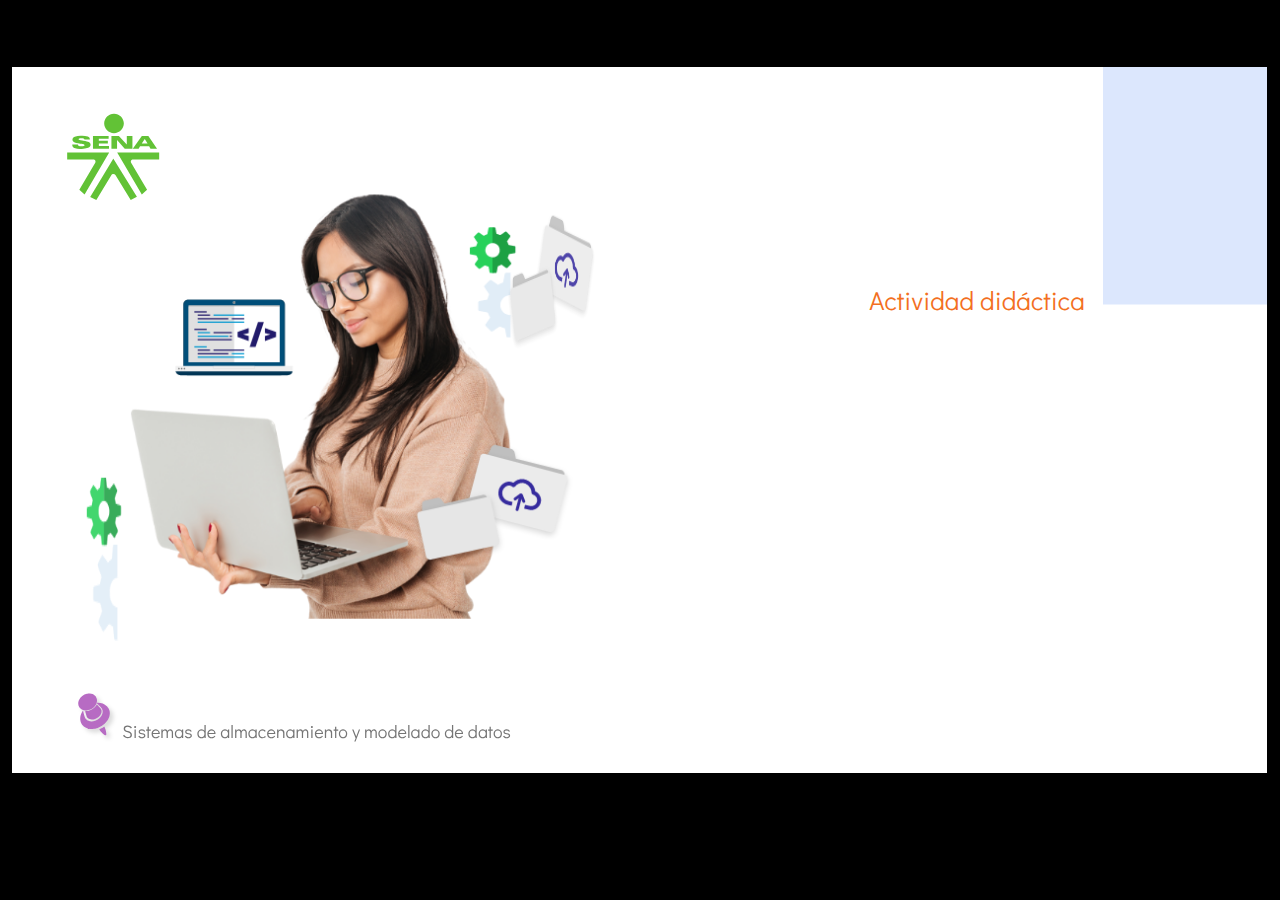
==== commit efc61936: "Se ajustan hallazgos pendientes y actualiza menú: Descargar PDF y Descargar HTML" ====
--- a/public/actividades/story.html
+++ b/public/actividades/story.html
@@ -2,9 +2,9 @@
 <html lang="es">
 <head>
   <meta charset="utf-8">
-  <!-- Creado con Storyline 360 - http://www.articulate.com  -->
-  <!-- version: 3.75.30269.0 -->
-  <title>A__D</title>
+  <!-- Creado con Storyline 3 - http://www.articulate.com  -->
+  <!-- version: 3.20.30234.0 -->
+  <title>Actividad did&#225;ctica</title>
   <meta http-equiv="x-ua-compatible" content="IE=edge"/>
   <meta name="viewport" content="width=device-width,initial-scale=1,user-scalable=no,shrink-to-fit=no,minimal-ui"/>
   <meta name="apple-mobile-web-app-capable" content="yes"/>
@@ -28,16 +28,16 @@
       captureRc: false,
       browserSize: 'optimal',
       bgColor: '#000000',
-      features: 'AccessibleVideo,BackgroundAudio,ConnectionMessages,FullScreenToggle,InsertSvgPicture,LayerPresentAsDialog,MultipleQuizTracking,PlayerSpeedControl,StreamingVideo,UpdatedThemeEditor,UseAudioElement,VideoTranscripts',
+      features: '',
       themeName: 'classic',
       preloaderColor: '#FFFFFF',
       suppressAnalytics: false,
-      productChannel: 'stable',
+      productChannel: 'perpetual',
       publishSource: 'storyline',
-      aid: 'aid|5304b41d-7af7-4125-b8d1-83eb222823e2',
+      aid: '',
       cid: 'dc4feea4-de96-41f5-9e31-4f3e58fe393f',
-      playerVersion: '3.75.30269.0',
-      publishTimestamp: '2023-05-24T21:29:06.3995757Z',
+      playerVersion: '3.20.30234.0',
+      publishTimestamp: '2023-05-26T02:01:34.1084163Z',
       maxIosVideoElements: 10,
       connectionSettings: { },
 
@@ -131,7 +131,7 @@
   </script>
 
   <div class="mobile-load-title-overlay" style="display: none">
-    <div class="mobile-load-title">A__D</div>
+    <div class="mobile-load-title">Actividad did&#225;ctica</div>
   </div>
 
   <div class="mobile-chrome-warning"></div>
--- a/public/actividades/html5/data/css/output.min.css
+++ b/public/actividades/html5/data/css/output.min.css
@@ -1,23 +1,23 @@
 @font-face {
-  font-family: 'Didact GothicBold CBoldDC4EC316';
+  font-family: 'Didact GothicBold CBold857D99AF';
   src: url('[data-uri]');
   font-style: normal;
   font-weight: normal;
 }
 @font-face {
-  font-family: 'Didact Gothic Charset1_00D7EFD9';
+  font-family: 'Didact Gothic Charset1_A903026C';
   src: url('[data-uri]');
   font-style: normal;
   font-weight: normal;
 }
 @font-face {
-  font-family: 'Didact GothicItalItalicE8DC8872';
+  font-family: 'Didact GothicItalItalic4FF157A9';
   src: url('[data-uri]');
   font-style: normal;
   font-weight: normal;
 }
 @font-face {
-  font-family: 'Didact GothicBoldItalicF51F73CB';
+  font-family: 'Didact GothicBoldItalic36ABD946';
   src: url('[data-uri]');
   font-style: normal;
   font-weight: normal;
@@ -442,7 +442,7 @@
 }
 @font-face {
   font-family: 'Didact Gothic654D575A';
-  src: url('[data-uri]');
+  src: url('[data-uri]');
   font-style: normal;
   font-weight: normal;
 }
